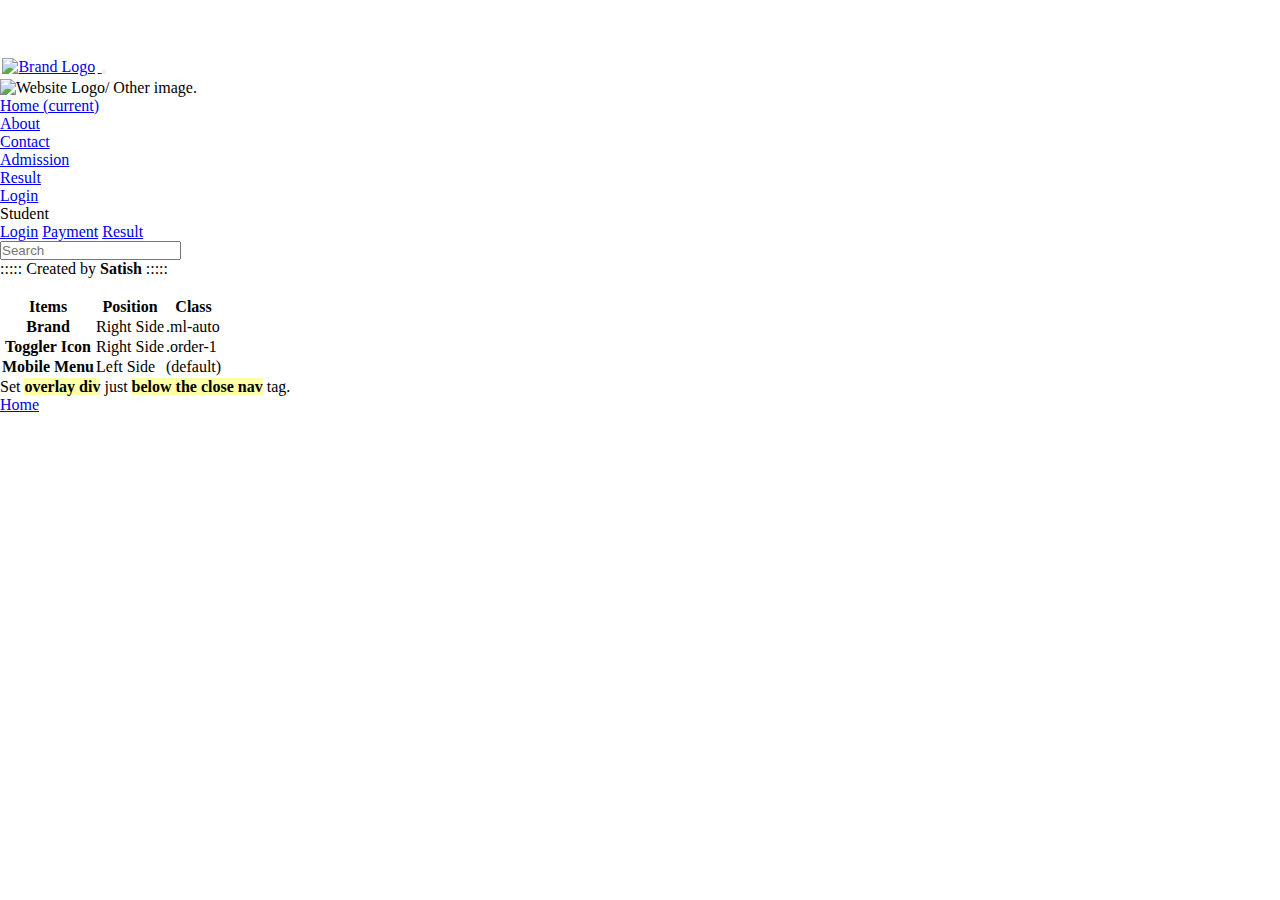
==== demo-5.html @ 923b5d08 "Add files via upload" ====
<!DOCTYPE html>
<html xmlns="http://www.w3.org/1999/xhtml" lang="en-IN"> 
	<head prefix="og: https://ogp.me/ns# ">
		<!-- Global site tag (gtag.js) - Google Analytics -->
		<script async src="https://www.googletagmanager.com/gtag/js?id=UA-126511039-1"></script>
		<script>
		window.dataLayer = window.dataLayer || [];
		function gtag(){dataLayer.push(arguments);}
		gtag('js', new Date());
		
		gtag('config', 'UA-126511039-1');
		</script>
		<meta name="google-site-verification" content="_hdWLHxfNjIEx2fEu_6Xj3vlX1TiSgSMu3IXNbtYWlQ" />
		<meta content="width=device-width, minimum-scale=1.0" name="viewport"> 
		<meta content="text/html; charset=UTF-8" http-equiv="Content-Type"> 
		<!--<meta name="google" content="notranslate"> -->
		
		<title>:: Sidebar with Bootstrap 4. ::</title>	
		<meta name="description" content="Working sidebar with Bootstrap 4. " />
		<meta name="keywords" content="Sidebar with Bootstrap 4, Bootstrap 4 Sidebar, Working Sidebar with Bootstrap 4" />
		<meta property="og:url" content="https://onlinesatish.github.io/bs4sidebar" />
		<meta property="og:title" content=":: Sidebar with Bootstrap 4. ::" >
		<meta property="og:description" content="Working sidebar with Bootstrap 4. " >
		<meta property="og:type" content="website" >
		<meta property="og:site_name" content="Sidebar with Bootstrap 4." >
		<meta property="og:image" content="img/logo.png">
		<meta property="og:image:url" content="https://github.com/onlinesatish/Sidebar/blob/master/img/logo.png">
		<meta property="og:image:type" content="image/png" />
		<meta property="og:image:alt" content="Logo">
		<meta property="og:image:width" content="300" />
		<meta property="og:image:height" content="300" />
		<meta name="twitter:card" content="Anshu Memorial Academy & Kid's Zone (AMA)" >
		<meta name="twitter:site" content="@AnshuM_Academy" >
		
		
		<!-- favicon start from here --> 
		<link rel="apple-touch-icon" sizes="180x180" href="img/logo.png">
		<link rel="icon" type="image/png" sizes="192x192" href="img/logo.png">
		<link rel="icon" type="image/png" sizes="96x96" href="img/logo.png">
		<link rel="manifest" href="manifest.json">
		<meta name="msapplication-TileColor" content="#FFFFFF">
		<meta name="msapplication-TileImage" content="img/logo.png">
		<meta name="theme-color" content="#FFFFFF">

		<!-- Font Awesome 4 -->
		<link rel="stylesheet" href="./lib/font-awesome/4.7.0/css/font-awesome.min.css">
		<!-- Font Awesome 5 -->
		<!--<link rel="stylesheet" href="./lib/font-awesome/5.8.1/css/all.min.css">-->
		<!-- Bootstrap core CSS -->
		<link href="lib/css/bootstrap.min.css" rel="stylesheet">
		<!-- Material Design Bootstrap -->
		<link rel="stylesheet" href="lib/css/mdb.min.css" />
		<!-- Mobile CSS -->
		<link rel="stylesheet" href="css/mobile.css" />
		<!-- Hamburger CSS -->
		<link rel="stylesheet" href="css/c-hamburger.css" />
		<!-- General CSS -->
		<link rel="stylesheet" href="css/style.css" />
	</head>
	<body>
	
	<header>
	<!--Navbar-->
	<nav class="navbar navbar-expand-md p-0 navbar-light fixed-top white justify-content-sm-start">
	
	  <!-- Navbar brand -->
	  <a class="navbar-brand order-1 my-0 p-0 p-md-1 order-md-0 ml-md-0 ml-2 ml-auto" href="#">
	  <img style="padding:.15rem;"  class=" border"  src="img/logo.png" alt="Brand Logo" >
	   </a>
		
		<button class="navbar-toggler mt-1 align-self-start hamburger hamburger--arrowalt" type="button">
			<span class="hamburger-box">
			<span class="hamburger-inner"></span>
			</span>
		</button>
	  <!-- Menu content -->
	  <div class="mt-md-0 pt-2 p-md-0 d-flex flex-column flex-md-row flex-lg-row justify-content-md-end navbar-collapse mobileMenu  white" id="basicExampleNav">
		<img class="d-md-none mb-2 shadow-sm border p-1" src="img/logo.png" alt="Website Logo/ Other image." >
	
	    <!-- Links -->
	    <ul class="navbar-nav align-self-stretch">
	      <li class="nav-item active">
	        <a class="nav-link" href="#">Home
	          <span class="sr-only">(current)</span>
	        </a>
	      </li>
	      <li class="nav-item">
	        <a class="nav-link" href="#">About</a>
	      </li>
	      <li class="nav-item">
	        <a class="nav-link" href="#">Contact</a>
	      </li>
		<li class="nav-item">
			<a class="nav-link" href="#">Admission</a>
		</li>
		<li class="nav-item">
			<a class="nav-link" href="#">Result</a>
		</li>
		<li class="nav-item">
			<a class="nav-link" href="#">Login</a>
		</li>
	
	
	      <!-- Dropdown -->
	      <li class="nav-item dropdown">
	        <a class="nav-link dropdown-toggle" id="dropdown1" data-toggle="dropdown"
	          aria-haspopup="true" aria-expanded="false">Student</a>
	        <div class="dropdown-menu dropdown-primary" aria-labelledby="dropdown1">
	          <a class="dropdown-item" href="#">Login</a>
	          <a class="dropdown-item" href="#">Payment</a>
	          <a class="dropdown-item" href="#">Result</a>
	        </div>
	      </li>
	   
	    </ul>
	    <!-- Links -->
		<form class="form-inline pr-3">
	      <div class="md-form my-0">
	        <input class="form-control mr-sm-2" type="text" placeholder="Search" aria-label="Search">
	      </div>
	    </form>
	  </div>
	  <!-- Collapsible content --
	<div class="overlay" ></div>-->
	</nav>
	<!--/.Navbar-->
	<!-- overlay -->
	<div class="overlay" ></div>
	</header>
	<main>
	
	
	
	
	
	<div class="container text-center mt-3" >
	<p class="text-center mt-5" >::::: Created by <b>Satish</b> :::::</p><br>
	<table class="table border table-bordered" >
	<tr>
	<th>Items</th><th>Position</th><th>Class</th>
	</tr>	
	<tr>
	<th>Brand</th><td>Right Side</td><td>.ml-auto</td>
	</tr>
	<tr>
	<th>Toggler Icon</th><td>Right Side</td><td>.order-1</td>
	</tr>
	<tr>
	<th>Mobile Menu</th><td>Left Side</td><td>(default)</td>
	</tr>
	</table>
	<p class="text-center" >Set <mark>overlay div</mark> just <mark>below the close nav</mark> tag.</p>
	<a href="/" >Home</a>
	</div>
	
	
	
	
	
	</main>
		<!-- JQuery -->
		<script type="text/javascript" src="lib/js/jquery-3.4.0.min.js"></script>
		<!-- Bootstrap tooltips -->
		<script type="text/javascript" src="lib/js/popper.min.js"></script>
		<!-- Bootstrap core JavaScript -->
		<script type="text/javascript" src="lib/js/bootstrap.min.js"></script>
		<!-- MDB core JavaScript -->
		<script src="lib/js/mdb.min.js"></script>
		<!-- Mobile Menu JavaScript -->
		<script src="js/mobileMenu.js"></script>
		<!-- Swipe Detect JavaScript -->
		<script src="js/swipeDetect.js"></script>
		<!-- Protect Image JavaScript -->
		<script src="js/protect-img.js"></script>
		<script>
		$(function(){
		//if you want mobile menu goes below navbar then uncomment this code.
		function setMenuTop(){
		var navOuterHeight = $(".navbar").outerHeight();
		$(".mobileMenu").css("top", navOuterHeight)
		}
		setMenuTop();
		$(window).resize(function (){
		setMenuTop();
		});
		$(".navbar .navbar-toggler").on("click", function(){
		setMenuTop();
		});
		
		});
		</script>
	</body>
</html>
---- css/style.css ----
*{margin:0;padding:0;}
body{padding-top:56px; overflow-x:hidden;}
header {overflow-x:hidden;}
main {overflow-x:hidden;}
footer {overflow-x:hidden;}
mark{font-weight:bolder;background: #ffa;}
.navbar-brand{height:50px;}
.navbar-brand img{height:100%;}
.screenshot img{width:100%;}
#dropdownMenu{font-size:1.5rem;}
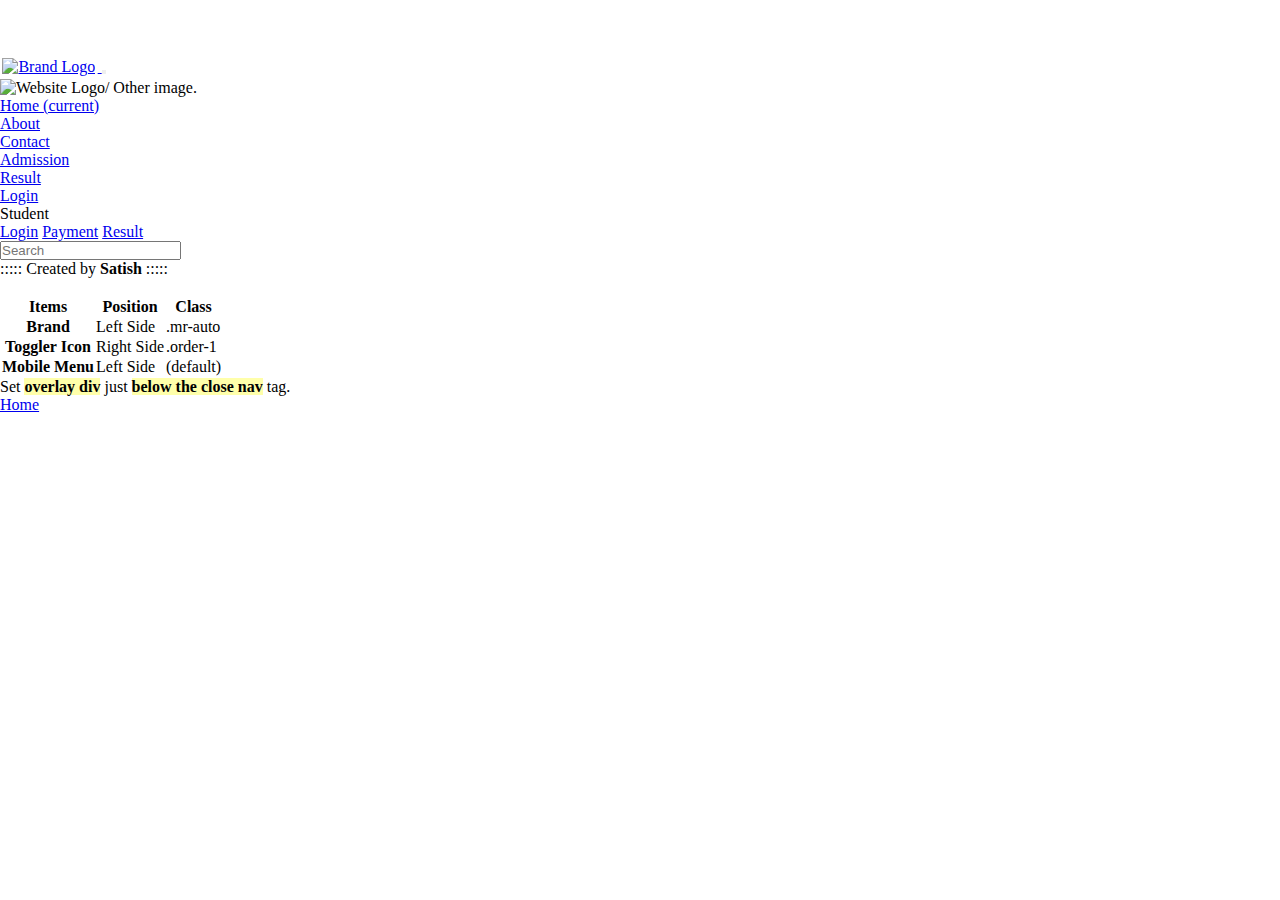
==== commit abde7850: "Rename demo-7.html to demo-5.html" ====
--- a/demo-5.html
+++ b/demo-5.html
@@ -64,7 +64,7 @@
 	<nav class="navbar navbar-expand-md p-0 navbar-light fixed-top white justify-content-sm-start">
 	
 	  <!-- Navbar brand -->
-	  <a class="navbar-brand order-1 my-0 p-0 p-md-1 order-md-0 ml-md-0 ml-2 ml-auto" href="#">
+	  <a class="navbar-brand order-0 my-0 p-0 p-md-1 order-md-0 ml-md-0 ml-2 mr-auto" href="#">
 	  <img style="padding:.15rem;"  class=" border"  src="img/logo.png" alt="Brand Logo" >
 	   </a>
 		
@@ -127,7 +127,7 @@
 	<!-- overlay -->
 	<div class="overlay" ></div>
 	</header>
-	<main>
+<main>
 	
 	
 	
@@ -140,7 +140,7 @@
 	<th>Items</th><th>Position</th><th>Class</th>
 	</tr>	
 	<tr>
-	<th>Brand</th><td>Right Side</td><td>.ml-auto</td>
+	<th>Brand</th><td>Left Side</td><td>.mr-auto</td>
 	</tr>
 	<tr>
 	<th>Toggler Icon</th><td>Right Side</td><td>.order-1</td>
@@ -150,14 +150,12 @@
 	</tr>
 	</table>
 	<p class="text-center" >Set <mark>overlay div</mark> just <mark>below the close nav</mark> tag.</p>
-	<a href="/" >Home</a>
+	<a href="./" >Home</a>
 	</div>
 	
+
+	</main>
 	
-	
-	
-	
-	</main>
 		<!-- JQuery -->
 		<script type="text/javascript" src="lib/js/jquery-3.4.0.min.js"></script>
 		<!-- Bootstrap tooltips -->
@@ -190,4 +188,4 @@
 		});
 		</script>
 	</body>
-</html>+</html>
